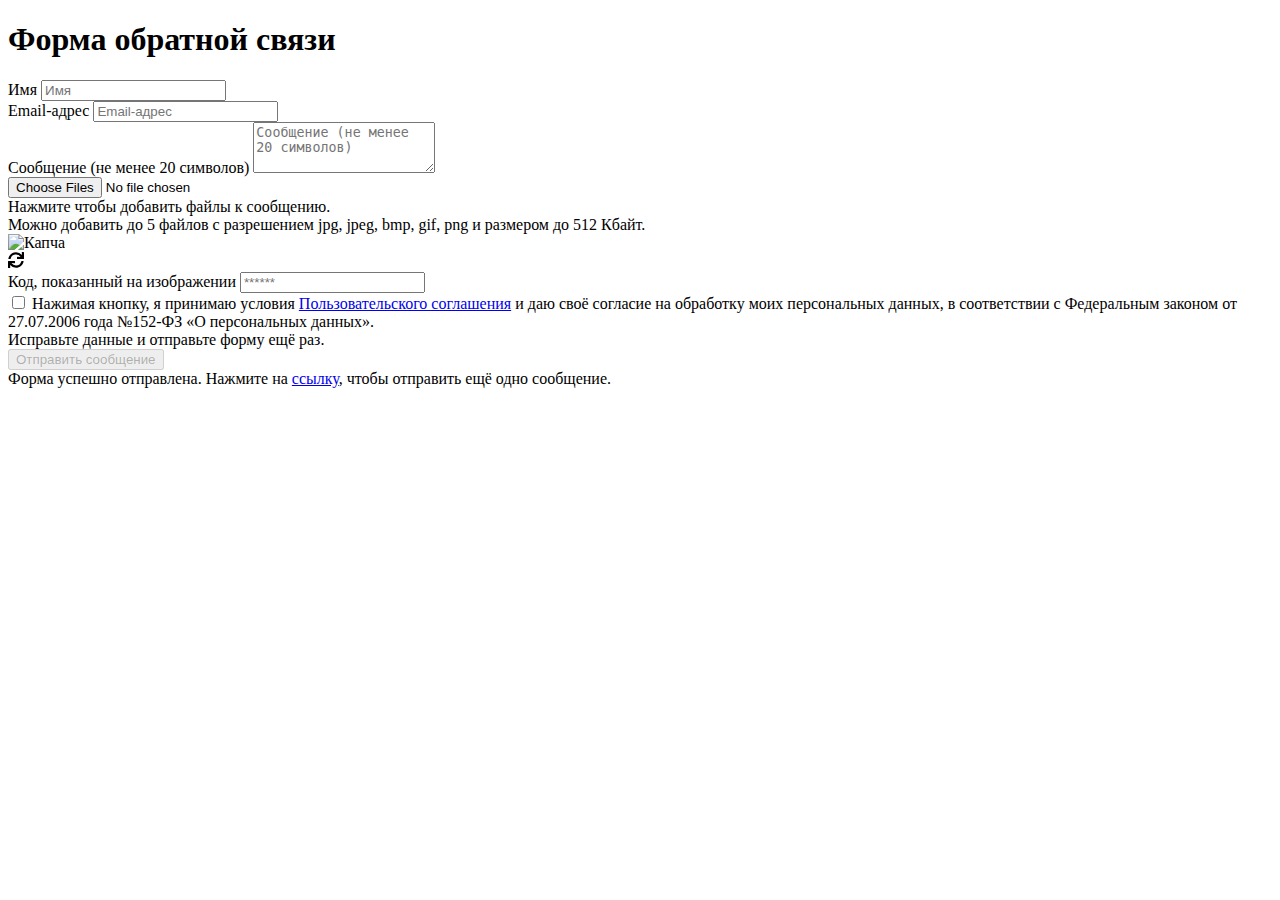
==== feedback/index.html @ ce071836 "small fix" ====
<!DOCTYPE html>
<html lang="ru">

<head>
  <meta charset="utf-8">
  <title>Форма обратной связи</title>
  <link rel="stylesheet" href="css/style.css">
</head>

<body>

  <div class="container">
    <h1>Форма обратной связи</h1>

    <div class="form__wrapper">
      <!-- Форма обратной связи -->
      <form id="feedback-form" action="/feedback/process/process.php" enctype="multipart/form-data" novalidate>
        <div class="form-row">
          <!-- Имя пользователя -->
          <div class="form-group">
            <label for="name" class="control-label">Имя</label>
            <input id="name" type="text" name="name" class="form-control" value="" placeholder="Имя" minlength="2"
              maxlength="30" required="required">
            <div class="invalid-feedback"></div>
          </div>
          <!-- Email пользователя -->
          <div class="form-group">
            <label for="email" class="control-label">Email-адрес</label>
            <input id="email" type="email" name="email" required="required" class="form-control" value=""
              placeholder="Email-адрес">
            <div class="invalid-feedback"></div>
          </div>
        </div>
        <!-- Сообщение пользователя -->
        <div class="form-group">
          <label for="message" class="control-label">Сообщение (не менее 20 символов)</label>
          <textarea id="message" name="message" class="form-control" rows="3"
            placeholder="Сообщение (не менее 20 символов)" minlength="20" maxlength="500"
            required="required"></textarea>
          <div class="invalid-feedback"></div>
        </div>

        <!-- Файлы, для прикрепления к форме -->
        <div class="form-group form-attachments" data-count="5">
          <div class="form-attachments__wrapper">
            <input type="file" name="attachment[]" multiple>
            <div class="form-attachments__items">
              <div class="form-attachments__description">
                <div>Нажмите чтобы добавить файлы к сообщению.</div>
                <div>Можно добавить до 5 файлов с разрешением jpg, jpeg, bmp, gif, png и размером до 512 Кбайт.</div>
              </div>
            </div>
          </div>
        </div>

        <!-- Капча -->
        <div class="form-group form-captcha">
          <img class="form-captcha__image" src="/feedback/captcha/captcha.php" data-src="/feedback/captcha/captcha.php"
            width="132" height="46" alt="Капча">
          <div class="form-captcha__refresh">
            <svg xmlns="http://www.w3.org/2000/svg" viewBox="0 0 512 512" width="16" height="16">
              <path fill="currentColor"
                d="M440.65 12.57l4 82.77A247.16 247.16 0 0 0 255.83 8C134.73 8 33.91 94.92 12.29 209.82A12 12 0 0 0 24.09 224h49.05a12 12 0 0 0 11.67-9.26 175.91 175.91 0 0 1 317-56.94l-101.46-4.86a12 12 0 0 0-12.57 12v47.41a12 12 0 0 0 12 12H500a12 12 0 0 0 12-12V12a12 12 0 0 0-12-12h-47.37a12 12 0 0 0-11.98 12.57zM255.83 432a175.61 175.61 0 0 1-146-77.8l101.8 4.87a12 12 0 0 0 12.57-12v-47.4a12 12 0 0 0-12-12H12a12 12 0 0 0-12 12V500a12 12 0 0 0 12 12h47.35a12 12 0 0 0 12-12.6l-4.15-82.57A247.17 247.17 0 0 0 255.83 504c121.11 0 221.93-86.92 243.55-201.82a12 12 0 0 0-11.8-14.18h-49.05a12 12 0 0 0-11.67 9.26A175.86 175.86 0 0 1 255.83 432z">
              </path>
            </svg>
          </div>
          <div class="form-group form-captcha__input">
            <label for="captcha" class="control-label d-none">Код, показанный на изображении</label>
            <input type="text" name="captcha" maxlength="6" required="required" id="captcha"
              class="form-control captcha" placeholder="******" autocomplete="off" value="">
            <div class="invalid-feedback"></div>
          </div>
        </div>

        <!-- Пользовательское солашение -->
        <div class="form-group form-agreement">
          <div class="custom-control custom-checkbox">
            <input type="checkbox" name="agree" class="custom-control-input" id="customCheck">
            <label class="custom-control-label" for="customCheck">Нажимая кнопку, я принимаю условия <a
                href="#">Пользовательского соглашения</a> и даю своё согласие на обработку моих персональных данных, в
              соответствии с Федеральным законом от 27.07.2006 года №152-ФЗ «О персональных данных».</label>
          </div>
        </div>

        <!-- Сообщение при ошибке -->
        <div class="form-error d-none">
          Исправьте данные и отправьте форму ещё раз.
        </div>

        <!-- Индикация отправки данных формы на сервер -->
        <div class="progress d-none">
          <div class="progress-bar" role="progressbar" aria-valuenow="0" aria-valuemin="0" aria-valuemax="100"
            style="width: 0"></div>
        </div>

        <!-- Кнопка для отправки формы на сервер -->
        <div class="form-submit">
          <button type="submit" disabled>Отправить сообщение</button>
        </div>

      </form>

      <!-- Сообщение об успешной отправки формы -->
      <div class="form-result-success d-none">
        <div>Форма успешно отправлена. Нажмите на <a href="#" data-target="#feedback-form">ссылку</a>, чтобы отправить
          ещё одно сообщение.</div>
      </div>

    </div>

  </div>

  <script src="/feedback/js/process-forms-without-jquery.js"></script>
  <script>
    /*
    Параметры указываются в виде:
    {
    ключ: значение;
    ключ: значение;
    ...
    }
    Основные параметры
    selector - селектор формы (по умолчанию '#feedback-form')
    attachmentsMaxFileSize - максимальный размер файла в Кбайтах (по умолчанию 512)
    attachmentsFileExt - допустимые расширения файлов для загрузки (по умолчанию 'jpg','jpeg','bmp','gif','png')
    isUseDefaultSuccessMessage - отображать дефолтное сообщение после отправки
    */
    new ProcessForm();
  </script>

</body>

</html>
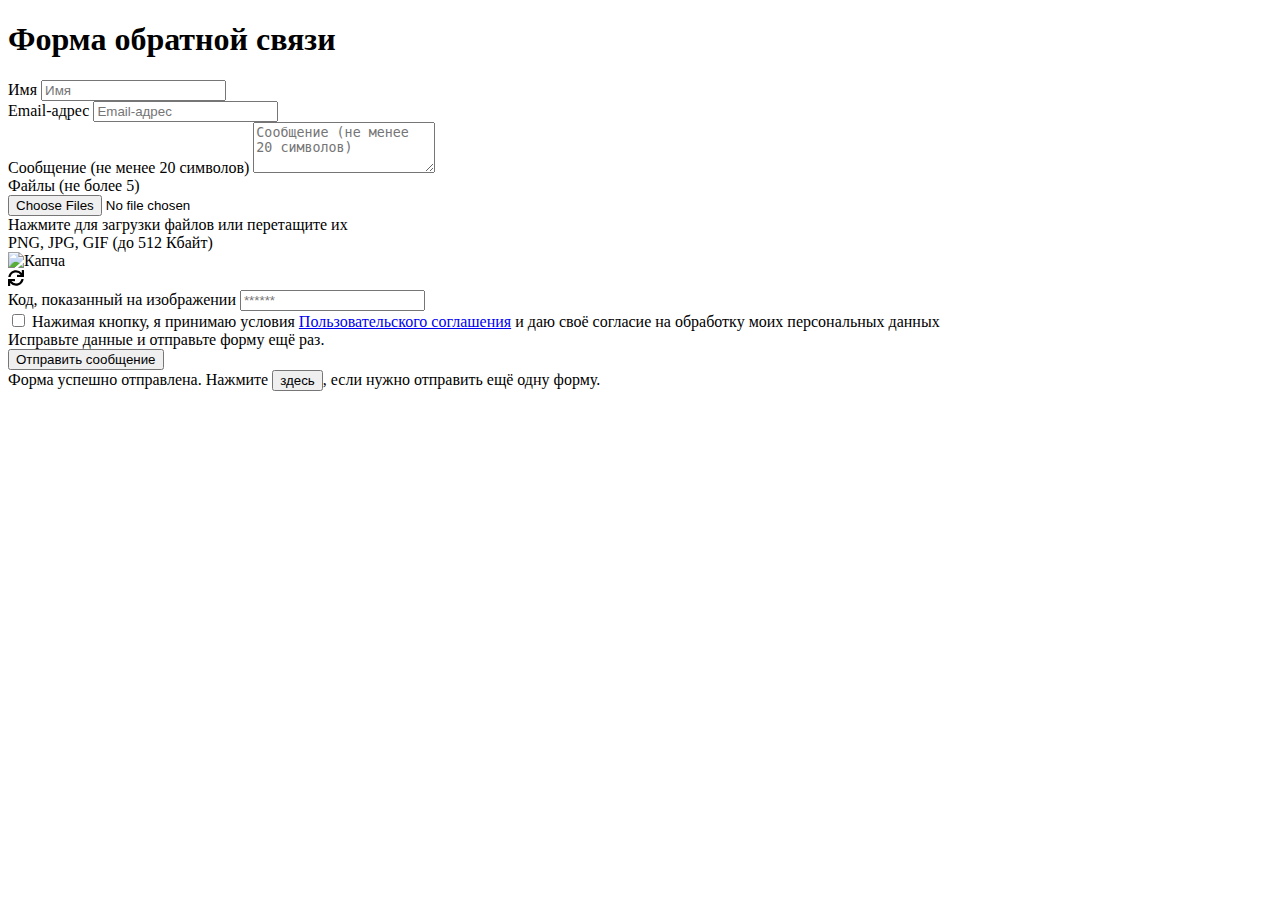
==== commit 66413fb9: "Update" ====
--- a/feedback/index.html
+++ b/feedback/index.html
@@ -12,9 +12,9 @@
   <div class="container">
     <h1>Форма обратной связи</h1>
 
-    <div class="form__wrapper">
+    <div class="form-container form__wrapper">
       <!-- Форма обратной связи -->
-      <form id="feedback-form" action="/feedback/process/process.php" enctype="multipart/form-data" novalidate>
+      <form id="feedback-form" action="/feedback/form-processing.php" enctype="multipart/form-data" novalidate>
         <div class="form-row">
           <!-- Имя пользователя -->
           <div class="form-group">
@@ -41,16 +41,17 @@
         </div>
 
         <!-- Файлы, для прикрепления к форме -->
-        <div class="form-group form-attachments" data-count="5">
-          <div class="form-attachments__wrapper">
-            <input type="file" name="attachment[]" multiple>
-            <div class="form-attachments__items">
-              <div class="form-attachments__description">
-                <div>Нажмите чтобы добавить файлы к сообщению.</div>
-                <div>Можно добавить до 5 файлов с разрешением jpg, jpeg, bmp, gif, png и размером до 512 Кбайт.</div>
-              </div>
+        <div class="form-group form-attach" data-count="5">
+          <div class="form-attach__label">Файлы (не более <span class="form-attach__count">5</span>)</div>
+          <div class="form-attach__wrapper">
+            <input type="file" name="attach[]" multiple required>
+            <div class="form-attach__description">
+              <div>Нажмите для загрузки файлов или перетащите их</div>
+              <div class="text-sm">PNG, JPG, GIF (до 512 Кбайт)</div>
             </div>
+            <div class="form-attach__items"></div>
           </div>
+          <div class="invalid-feedback"></div>
         </div>
 
         <!-- Капча -->
@@ -73,59 +74,56 @@
         </div>
 
         <!-- Пользовательское солашение -->
-        <div class="form-group form-agreement">
-          <div class="custom-control custom-checkbox">
-            <input type="checkbox" name="agree" class="custom-control-input" id="customCheck">
-            <label class="custom-control-label" for="customCheck">Нажимая кнопку, я принимаю условия <a
-                href="#">Пользовательского соглашения</a> и даю своё согласие на обработку моих персональных данных, в
-              соответствии с Федеральным законом от 27.07.2006 года №152-ФЗ «О персональных данных».</label>
-          </div>
+        <div class="form-group form-agree form-check">
+          <input class="form-check-input" type="checkbox" name="agree" id="agree" required value="true">
+          <label class="form-check-label" for="agree">Нажимая кнопку, я принимаю условия <a href="#">Пользовательского
+              соглашения</a> и даю своё согласие на обработку моих персональных данных</label>
+          <div class="invalid-feedback"></div>
         </div>
 
-        <!-- Сообщение при ошибке -->
-        <div class="form-error d-none">
-          Исправьте данные и отправьте форму ещё раз.
-        </div>
-
-        <!-- Индикация отправки данных формы на сервер -->
-        <div class="progress d-none">
-          <div class="progress-bar" role="progressbar" aria-valuenow="0" aria-valuemin="0" aria-valuemax="100"
-            style="width: 0"></div>
-        </div>
+        <!-- Сообщение об ошибке -->
+        <div class="form-error form-error_hide">Исправьте данные и отправьте форму ещё раз.</div>
 
         <!-- Кнопка для отправки формы на сервер -->
         <div class="form-submit">
-          <button type="submit" disabled>Отправить сообщение</button>
+          <button type="submit">Отправить сообщение</button>
         </div>
 
       </form>
 
       <!-- Сообщение об успешной отправки формы -->
-      <div class="form-result-success d-none">
-        <div>Форма успешно отправлена. Нажмите на <a href="#" data-target="#feedback-form">ссылку</a>, чтобы отправить
-          ещё одно сообщение.</div>
+      <div class="form-success form-success_hide">
+        <div class="form-success__message">Форма успешно отправлена. Нажмите <button type="button"
+            class="form-success__btn">здесь</button>, если нужно отправить ещё одну форму.</div>
       </div>
 
     </div>
 
   </div>
 
-  <script src="/feedback/js/process-forms-without-jquery.js"></script>
+  <script src="/feedback/js/form-processing.js"></script>
   <script>
     /*
-    Параметры указываются в виде:
-    {
-    ключ: значение;
-    ключ: значение;
-    ...
-    }
-    Основные параметры
-    selector - селектор формы (по умолчанию '#feedback-form')
-    attachmentsMaxFileSize - максимальный размер файла в Кбайтах (по умолчанию 512)
-    attachmentsFileExt - допустимые расширения файлов для загрузки (по умолчанию 'jpg','jpeg','bmp','gif','png')
-    isUseDefaultSuccessMessage - отображать дефолтное сообщение после отправки
+      attachMaxItems: 3,
+      attachMaxFileSize: 128,
+      attachExt: ['png', 'jpg']
     */
-    new ProcessForm();
+
+    ItcSubmitForm.getOrCreateInstance('form');
+
+    document.addEventListener('itc.successSendForm', (e) => {
+      const el = e.target.closest('.form-container').querySelector('.form-success');
+      el.classList.remove('form-success_hide');
+    });
+
+    // при клике на .form-success__btn
+    document.querySelector('.form-success__btn').addEventListener('click', (e) => {
+      const el = e.target.closest('.form-container').querySelector('form');
+      const form = ItcSubmitForm.getOrCreateInstance(el);
+      form.reset();
+      e.target.closest('.form-container').querySelector('.form-success').classList.add('form-success_hide');
+    });
+
   </script>
 
 </body>
